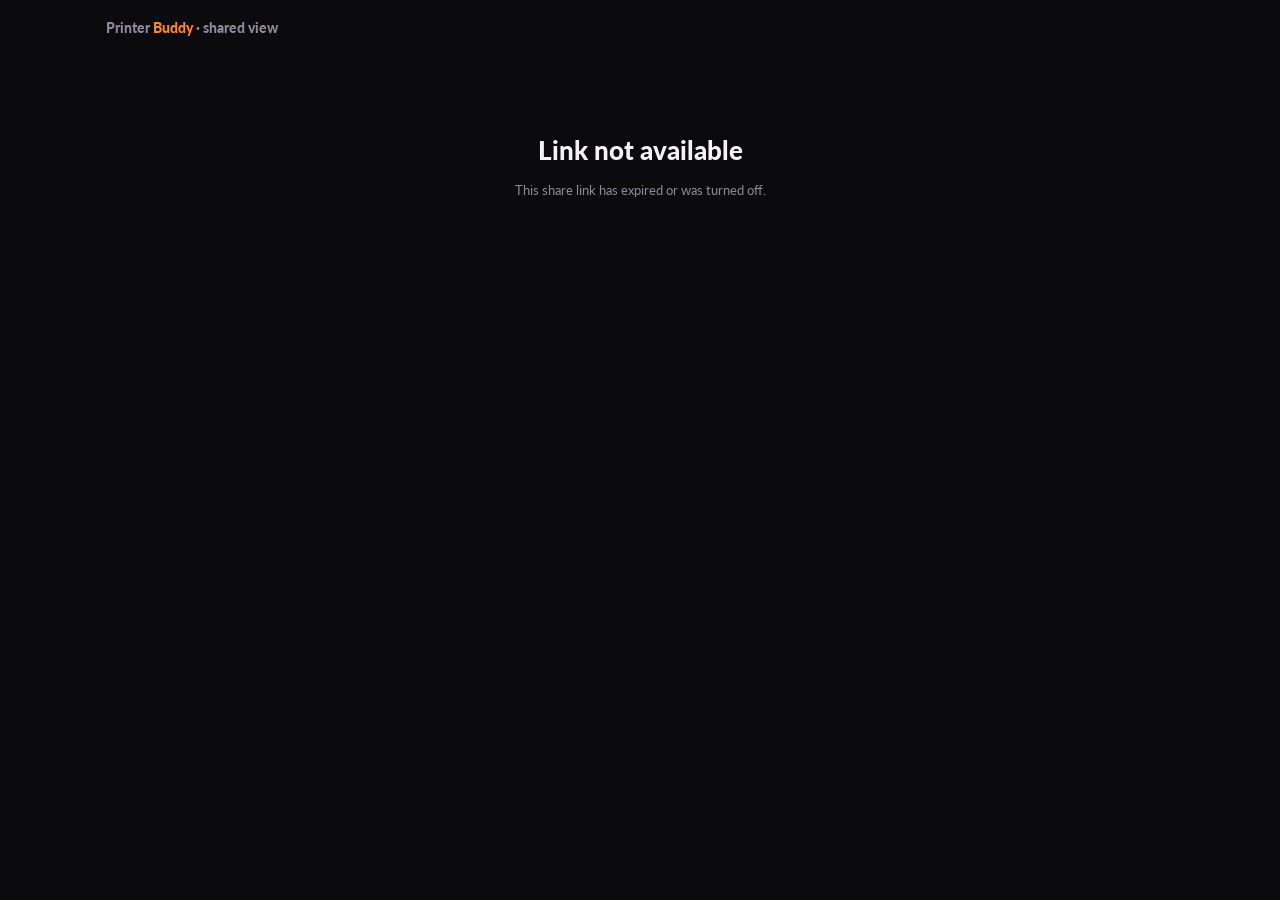
==== share.html @ e5c1451b "Add print-bound sharing and camera fullscreen Allow share links to expire when a print ends, and add" ====
<!doctype html>
<html lang="en">
<head>
<meta charset="utf-8">
<meta name="viewport" content="width=device-width, initial-scale=1">
<meta name="robots" content="noindex">
<title>Printer Buddy</title>
<link rel="preconnect" href="https://fonts.googleapis.com">
<link href="https://fonts.googleapis.com/css2?family=Lato:wght@400;700;900&display=swap" rel="stylesheet">
<style>
  :root { --bg: #0B0B0D; --card: #17161B; --card2: #1F1E24; --line: #26242C; --track: #2A2830; --text: #F4F2F8;
          --muted: #8E8A99; --purple: #7C3AED; --lilac: #C4A7FF; --orange: #FF8A1F; --red: #C9372C; --red-text: #FF6B61; }
  * { box-sizing: border-box; }
  [hidden] { display: none !important; }
  body { margin: 0; background: var(--bg); color: var(--text); font: 16px/1.4 Lato, system-ui, -apple-system, Segoe UI, sans-serif; }
  main { max-width: 1100px; margin: 0 auto; padding: 18px 16px 40px; display: flex; flex-direction: column; gap: 14px; }
  .brand { font-weight: 900; color: var(--muted); font-size: 14px; }
  .brand span { color: var(--orange); }
  .head { display: flex; flex-wrap: wrap; align-items: center; gap: 10px 14px; }
  h1 { margin: 0; font-size: 26px; font-weight: 900; }
  .tag { padding: 5px 10px; border-radius: 6px; font-size: 13px; font-weight: 900; letter-spacing: .04em; text-transform: uppercase; background: var(--track); }
  .tag.orange { background: var(--orange); color: #1A1005; } .tag.purple { background: var(--purple); color: #fff; }
  .tag.red { background: var(--red); color: #fff; } .tag.grey { color: var(--muted); }
  .box { border-radius: 12px; overflow: hidden; background: var(--card); border: 1px solid var(--line); }
  .cam { position: relative; aspect-ratio: 16 / 9; background: #000; }
  .cam img { position: absolute; inset: 0; width: 100%; height: 100%; object-fit: contain; }
  .cam:fullscreen, .cam:-webkit-full-screen { aspect-ratio: auto; width: 100vw; height: 100vh; }
  .full { position: absolute; right: 10px; bottom: 10px; z-index: 1; width: 36px; height: 36px; display: flex; align-items: center; justify-content: center;
          padding: 0; border: 0; border-radius: 8px; background: rgba(0, 0, 0, .55); color: #fff; cursor: pointer; }
  .full:hover { background: rgba(0, 0, 0, .8); }
  .full svg { width: 20px; height: 20px; fill: none; stroke: currentColor; stroke-width: 2; stroke-linecap: round; stroke-linejoin: round; }
  .nocam { position: absolute; inset: 0; display: flex; align-items: center; justify-content: center; color: var(--muted); font-weight: 700; }
  .bar { height: 6px; background: var(--track); } .bar > div { height: 100%; width: 0; transition: width .5s; }
  .info { padding: 18px; display: flex; flex-wrap: wrap; gap: 16px 32px; align-items: flex-end; }
  .pct { font-size: 56px; font-weight: 900; line-height: .9; color: var(--orange); }
  .pct small { font-size: 26px; }
  .file { flex: 1 1 240px; min-width: 0; display: flex; flex-direction: column; gap: 4px; }
  .file .state { font-weight: 700; }
  .file .name { color: var(--muted); overflow-wrap: anywhere; }
  dl { margin: 0; display: flex; flex-wrap: wrap; gap: 10px 28px; }
  dl div { display: flex; flex-direction: column; gap: 2px; }
  dt { font-size: 12px; color: var(--muted); text-transform: uppercase; letter-spacing: .06em; }
  dd { margin: 0; font-size: 20px; font-weight: 900; }
  .note { color: var(--muted); font-size: 13px; text-align: center; }
  .gone { text-align: center; padding: 80px 16px; }
  .gone h1 { margin-bottom: 10px; }
</style>
</head>
<body>
<main>
  <div class="brand">Printer <span>Buddy</span> · shared view</div>
  <section id="view" hidden>
    <div class="head"><h1 id="name"></h1><span class="tag" id="tag"></span></div>
    <div class="box" style="margin-top:14px">
      <div class="cam"><img id="img" alt="Live view of the printer" hidden><div class="nocam" id="nocam">No camera</div>
        <button type="button" class="full" id="full" title="Full screen" aria-label="Full screen" hidden><svg viewBox="0 0 24 24"><path d="M4 9V4h5M20 9V4h-5M4 15v5h5M20 15v5h-5"/></svg></button></div>
      <div class="bar"><div id="bar"></div></div>
      <div class="info">
        <span class="pct" id="pct"></span>
        <div class="file"><span class="state" id="state"></span><span class="name" id="file"></span></div>
        <dl>
          <div><dt>Time left</dt><dd id="left">—</dd></div>
          <div><dt>Layer</dt><dd id="layer">—</dd></div>
          <div><dt>Nozzle</dt><dd id="nozzle">—</dd></div>
          <div><dt>Bed</dt><dd id="bed">—</dd></div>
        </dl>
      </div>
    </div>
    <p class="note" id="expires"></p>
  </section>
  <section class="gone" id="gone" hidden>
    <h1>Link not available</h1>
    <p class="note" id="goneMsg">This share link has expired or was turned off.</p>
  </section>
</main>
<script>
const $ = s => document.querySelector(s);
const base = location.pathname.replace(/\/+$/, "");   // works both on the box and behind printerbuddy.stream
const LOOK = {
  printing: ["Printing", "orange", "var(--orange)", "Printing"], paused: ["Paused", "", "var(--orange)", "Paused"],
  complete: ["Done", "purple", "var(--purple)", "Print complete"], cancelled: ["Cancelled", "grey", "var(--muted)", "Print cancelled"],
  error: ["Error", "red", "var(--red)", "Print failed"], standby: ["Idle", "", "var(--orange)", "Ready to print"],
};
const fmtDur = s => { if (s == null) return "—"; s = Math.round(s); const h = Math.floor(s / 3600), m = Math.floor(s % 3600 / 60); return h ? `${h}h ${m}m` : `${m}m`; };
const fmtTemp = t => t == null ? "—" : `${Math.round(t)}°`;
// current / target, target only while heating (numbers only, safe as HTML)
const fmtTT = (t, tg) => t == null ? "—" : tg > 0 ? `${Math.round(t)}°<span style="color:#8E8A99;font-weight:400"> / ${Math.round(tg)}°</span>` : `${Math.round(t)}°`;
let camMode = null, snapTimer = null;

function setCamera(p) {
  const online = p.connection === "online", idx = Math.min(p.main_cam || 0, Math.max(0, (p.cams || []).length - 1));
  const ok = p.has_webcam && online;
  $("#img").hidden = !ok; $("#nocam").hidden = ok; $("#full").hidden = !ok;
  $("#nocam").textContent = online ? "No camera" : "Printer is offline";
  if (!ok) { camMode = null; clearInterval(snapTimer); return; }
  const live = p.video_live && p.cams?.[idx]?.live;
  const mode = `${live ? "live" : "snap"}:${idx}`;
  if (mode === camMode) return;
  camMode = mode; clearInterval(snapTimer);
  if (live) {
    $("#img").src = `${base}/stream?cam=${idx}`;
    $("#img").onerror = () => { camMode = "snap:" + idx; startSnaps(idx); };
  } else startSnaps(idx);
}
function startSnaps(idx) {
  clearInterval(snapTimer);
  const load = () => { if (!document.hidden) $("#img").src = `${base}/snapshot?cam=${idx}&t=${Date.now()}`; };
  load(); snapTimer = setInterval(load, 3000);
}

async function refresh() {
  let r;
  try { r = await fetch(`${base}/status`, { cache: "no-store" }); } catch { return; }
  if (!r.ok) {
    const msg = await r.json().catch(() => null);
    $("#view").hidden = true; $("#gone").hidden = false;
    if (msg?.error) $("#goneMsg").textContent = msg.error;
    clearInterval(snapTimer); $("#img").removeAttribute("src");
    return;
  }
  const p = await r.json();
  const online = p.connection === "online" && p.klippy_state === "ready";
  const st = !online ? "offline" : (p.state || "standby");
  const [tag, color, bar, line] = LOOK[st] || ["Offline", "grey", "var(--muted)", "Printer is offline"];
  const active = p.state === "printing" || p.state === "paused", showPct = online && (active || p.state === "complete");
  document.title = `${p.name} · Printer Buddy`;
  $("#view").hidden = false; $("#gone").hidden = true;
  $("#name").textContent = p.name;
  $("#tag").textContent = tag; $("#tag").className = `tag ${color}`;
  $("#bar").style.width = `${showPct ? p.progress * 100 : 0}%`; $("#bar").style.background = bar;
  $("#pct").innerHTML = showPct ? `${Math.floor(p.progress * 100)}<small>%</small>` : "";
  $("#pct").style.color = p.state === "complete" ? "var(--lilac)" : "var(--orange)";
  $("#state").textContent = line;
  $("#file").textContent = showPct && p.filename ? p.filename : "";
  $("#left").textContent = online && active ? fmtDur(p.eta) : "—";
  $("#layer").textContent = online && active && p.layer != null ? `${p.layer}${p.total_layers ? " / " + p.total_layers : ""}` : "—";
  $("#nozzle").innerHTML = online ? fmtTT(p.nozzle, p.nozzle_target) : "—";
  $("#bed").innerHTML = online ? fmtTT(p.bed, p.bed_target) : "—";
  $("#expires").textContent = p.expires_at ? `This link stops working ${new Date(p.expires_at * 1000).toLocaleString()}.` : "";
  setCamera(p);
}
$("#full").onclick = () => {
  const c = $(".cam");
  if (document.fullscreenElement || document.webkitFullscreenElement) (document.exitFullscreen || document.webkitExitFullscreen).call(document);
  else (c.requestFullscreen || c.webkitRequestFullscreen)?.call(c);
};
$(".cam").ondblclick = () => $("#full").click();
refresh(); setInterval(refresh, 3000);
</script>
</body>
</html>
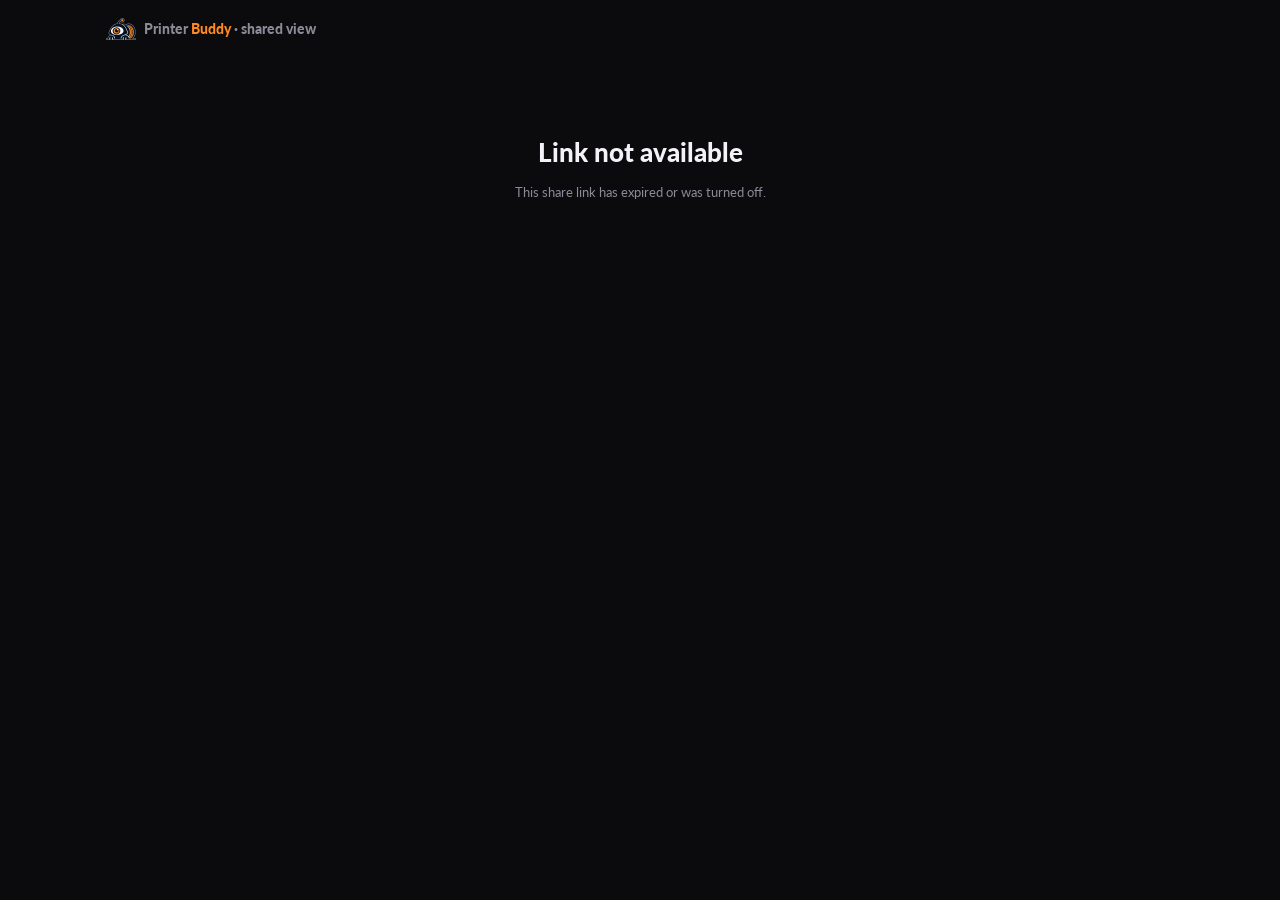
==== commit e38962c5: "New mascot logo: top bars, tab icon, app icons and share page" ====
--- a/share.html
+++ b/share.html
@@ -1,10 +1,24 @@
 <!doctype html>
+<!--
+LICENSE
+
+Copyright (C) 2026  sterling motuz <Sterling@dexabyte.ca>
+
+for https://github.com/printer-buddy/printer-buddy
+
+SPDX-License-Identifier: AGPL-3.0-only
+
+Additional term (AGPL-3.0 section 7b, keep author credit): keep this header
+
+Additional term (AGPL-3.0 section 7c, mark changed versions): if you make any changes, you must include a CHANGELOG with all changes and their dates
+-->
 <html lang="en">
 <head>
 <meta charset="utf-8">
 <meta name="viewport" content="width=device-width, initial-scale=1">
 <meta name="robots" content="noindex">
 <title>Printer Buddy</title>
+<link rel="icon" href="[data-uri]">
 <link rel="preconnect" href="https://fonts.googleapis.com">
 <link href="https://fonts.googleapis.com/css2?family=Lato:wght@400;700;900&display=swap" rel="stylesheet">
 <style>
@@ -14,7 +28,8 @@
   [hidden] { display: none !important; }
   body { margin: 0; background: var(--bg); color: var(--text); font: 16px/1.4 Lato, system-ui, -apple-system, Segoe UI, sans-serif; }
   main { max-width: 1100px; margin: 0 auto; padding: 18px 16px 40px; display: flex; flex-direction: column; gap: 14px; }
-  .brand { font-weight: 900; color: var(--muted); font-size: 14px; }
+  .brand { font-weight: 900; color: var(--muted); font-size: 14px; display: flex; align-items: center; gap: 8px; }
+  .brand img { display: block; width: 30px; height: 22px; flex: none; }
   .brand span { color: var(--orange); }
   .head { display: flex; flex-wrap: wrap; align-items: center; gap: 10px 14px; }
   h1 { margin: 0; font-size: 26px; font-weight: 900; }
@@ -42,15 +57,31 @@
   dt { font-size: 12px; color: var(--muted); text-transform: uppercase; letter-spacing: .06em; }
   dd { margin: 0; font-size: 20px; font-weight: 900; }
   .note { color: var(--muted); font-size: 13px; text-align: center; }
+  .chatbtn { margin-left: auto; font: inherit; font-weight: 700; padding: 6px 14px; border-radius: 8px; border: 1px solid var(--line); background: var(--card2); color: var(--text); cursor: pointer; }
+  .chatbtn[aria-expanded="true"] { background: var(--orange); border-color: var(--orange); color: #1A1005; }
+  .chat { margin-top: 14px; border-radius: 12px; background: var(--card); border: 1px solid var(--line); overflow: hidden; }
+  .msgs { height: 220px; overflow-y: auto; padding: 12px 14px; display: flex; flex-direction: column; gap: 6px; font-size: 15px; overflow-wrap: anywhere; }
+  .msgs .none { color: var(--muted); margin: auto; text-align: center; }
+  .msg b { color: var(--lilac); }
+  .msg.owner b { color: var(--orange); }
+  .cform { display: flex; gap: 8px; padding: 10px; border-top: 1px solid var(--line); }
+  .cform input { min-width: 0; font: inherit; padding: 8px 10px; border-radius: 8px; border: 1px solid var(--line); background: var(--bg); color: var(--text); }
+  .cform #chatName { flex: 0 1 130px; }
+  .cform #chatText { flex: 1 1 auto; }
+  .cform button { font: inherit; font-weight: 700; padding: 8px 16px; border-radius: 8px; border: 0; background: var(--purple); color: #fff; cursor: pointer; }
+  .msg.flag { color: var(--orange); border-left: 3px solid var(--orange); padding-left: 8px; }
+  .cform .flagbtn { background: transparent; border: 1px solid var(--line); color: var(--text); padding: 8px 10px; }
+  .chat .note { margin: 0; padding: 0 12px 8px; text-align: left; min-height: 0; }
+  .chat .note:empty { display: none; }
   .gone { text-align: center; padding: 80px 16px; }
   .gone h1 { margin-bottom: 10px; }
 </style>
 </head>
 <body>
 <main>
-  <div class="brand">Printer <span>Buddy</span> · shared view</div>
+  <div class="brand"><img src="[data-uri]" alt="" width="30" height="22"><div>Printer <span>Buddy</span> · shared view</div></div>
   <section id="view" hidden>
-    <div class="head"><h1 id="name"></h1><span class="tag" id="tag"></span></div>
+    <div class="head"><h1 id="name"></h1><span class="tag" id="tag"></span><button type="button" class="chatbtn" id="chatBtn" aria-expanded="false" aria-controls="chat">Chat</button></div>
     <div class="box" style="margin-top:14px">
       <div class="cam"><img id="img" alt="Live view of the printer" hidden><div class="nocam" id="nocam">No camera</div>
         <button type="button" class="full" id="full" title="Full screen" aria-label="Full screen" hidden><svg viewBox="0 0 24 24"><path d="M4 9V4h5M20 9V4h-5M4 15v5h5M20 15v5h-5"/></svg></button></div>
@@ -66,6 +97,16 @@
         </dl>
       </div>
     </div>
+    <section class="chat" id="chat" hidden aria-label="Chat">
+      <div class="msgs" id="msgs" aria-live="polite"></div>
+      <form class="cform" id="chatForm">
+        <input id="chatName" maxlength="24" placeholder="Your name" autocomplete="nickname" aria-label="Your name">
+        <input id="chatText" maxlength="300" placeholder="Say something…" autocomplete="off" aria-label="Message">
+        <button type="submit">Send</button>
+        <button type="button" class="flagbtn" id="flagBtn" title="Ask the owner to look at the printer. What you typed is sent as the reason.">Flag</button>
+      </form>
+      <p class="note" id="chatErr" role="status"></p>
+    </section>
     <p class="note" id="expires"></p>
   </section>
   <section class="gone" id="gone" hidden>
@@ -138,6 +179,10 @@
   $("#bed").innerHTML = online ? fmtTT(p.bed, p.bed_target) : "—";
   $("#expires").textContent = p.expires_at ? `This link stops working ${new Date(p.expires_at * 1000).toLocaleString()}.` : "";
   setCamera(p);
+  const chatOn = p.chat !== false;
+  $("#chatBtn").hidden = !chatOn;
+  if (!chatOn) { $("#chat").hidden = true; clearInterval(chatTimer); }
+  else if (mem.get("pb-chat-open") === "1" && $("#chat").hidden) setChat(true);
 }
 $("#full").onclick = () => {
   const c = $(".cam");
@@ -145,6 +190,60 @@
   else (c.requestFullscreen || c.webkitRequestFullscreen)?.call(c);
 };
 $(".cam").ondblclick = () => $("#full").click();
+// chat: a room shared by everyone watching this printer; polls only while the box is open
+const mem = { get: k => { try { return localStorage.getItem(k); } catch { return null; } }, set: (k, v) => { try { localStorage.setItem(k, v); } catch {} } };
+let cid = mem.get("pb-chat-cid");
+if (!cid) { cid = Array.from(crypto.getRandomValues(new Uint8Array(12)), b => b.toString(16).padStart(2, "0")).join(""); mem.set("pb-chat-cid", cid); }
+let chatLast = 0, chatEpoch = null, chatTimer = null;
+$("#chatName").value = mem.get("pb-chat-name") || "";
+function showMsg(m) {
+  const box = $("#msgs"), stick = box.scrollHeight - box.scrollTop - box.clientHeight < 40;
+  box.querySelector(".none")?.remove();
+  const d = document.createElement("div"), n = document.createElement("b"), t = document.createElement("span");
+  d.className = "msg" + (m.owner ? " owner" : "") + (m.kind === "flag" ? " flag" : ""); n.textContent = m.kind === "flag" ? "⚑ " + m.name : m.name; t.textContent = " " + m.text;
+  d.append(n, t); box.append(d);
+  if (stick) box.scrollTop = box.scrollHeight;
+}
+function emptyChat() { const e = document.createElement("div"); e.className = "none"; e.textContent = "No messages yet. Say hello!"; $("#msgs").replaceChildren(e); }
+async function pollChat() {
+  if ($("#chat").hidden || document.hidden) return;
+  let j;
+  try { const r = await fetch(`${base}/chat?after=${chatLast}`, { cache: "no-store" }); if (!r.ok) return; j = await r.json(); } catch { return; }
+  if (chatEpoch !== null && j.epoch !== chatEpoch) { chatEpoch = j.epoch; chatLast = 0; emptyChat(); return pollChat(); }
+  chatEpoch = j.epoch;
+  for (const m of j.messages) { showMsg(m); chatLast = Math.max(chatLast, m.id); }
+}
+function setChat(open) {
+  $("#chat").hidden = !open; $("#chatBtn").setAttribute("aria-expanded", String(open)); mem.set("pb-chat-open", open ? "1" : "0");
+  clearInterval(chatTimer);
+  if (open) { if (!$("#msgs").children.length) emptyChat(); pollChat(); chatTimer = setInterval(pollChat, 3000); $("#chatText").focus({ preventScroll: true }); }
+}
+$("#chatBtn").onclick = () => setChat($("#chat").hidden);
+document.addEventListener("visibilitychange", () => { if (!document.hidden) pollChat(); });
+$("#chatForm").onsubmit = async e => {
+  e.preventDefault();
+  const text = $("#chatText").value.trim(), name = $("#chatName").value.trim();
+  if (!text) return;
+  mem.set("pb-chat-name", name); $("#chatErr").textContent = "";
+  try {
+    const r = await fetch(`${base}/chat`, { method: "POST", headers: { "content-type": "application/json" }, body: JSON.stringify({ name, text, cid }) });
+    if (!r.ok) { const j = await r.json().catch(() => null); $("#chatErr").textContent = j?.error || "Couldn't send that."; return; }
+    $("#chatText").value = "";
+    pollChat();
+  } catch { $("#chatErr").textContent = "Couldn't send that."; }
+};
+$("#flagBtn").onclick = async () => {
+  const note = $("#chatText").value.trim().slice(0, 100), name = $("#chatName").value.trim();
+  if (!confirm("Alert the owner that something may be wrong with this print?")) return;
+  mem.set("pb-chat-name", name); $("#chatErr").textContent = "";
+  try {
+    const r = await fetch(`${base}/flag`, { method: "POST", headers: { "content-type": "application/json" }, body: JSON.stringify({ name, note, cid }) });
+    if (!r.ok) { const j = await r.json().catch(() => null); $("#chatErr").textContent = j?.error || "Couldn't flag that."; return; }
+    $("#chatText").value = "";
+    pollChat();
+  } catch { $("#chatErr").textContent = "Couldn't flag that."; }
+};
+if (mem.get("pb-chat-open") === "1") setChat(true);
 refresh(); setInterval(refresh, 3000);
 </script>
 </body>
